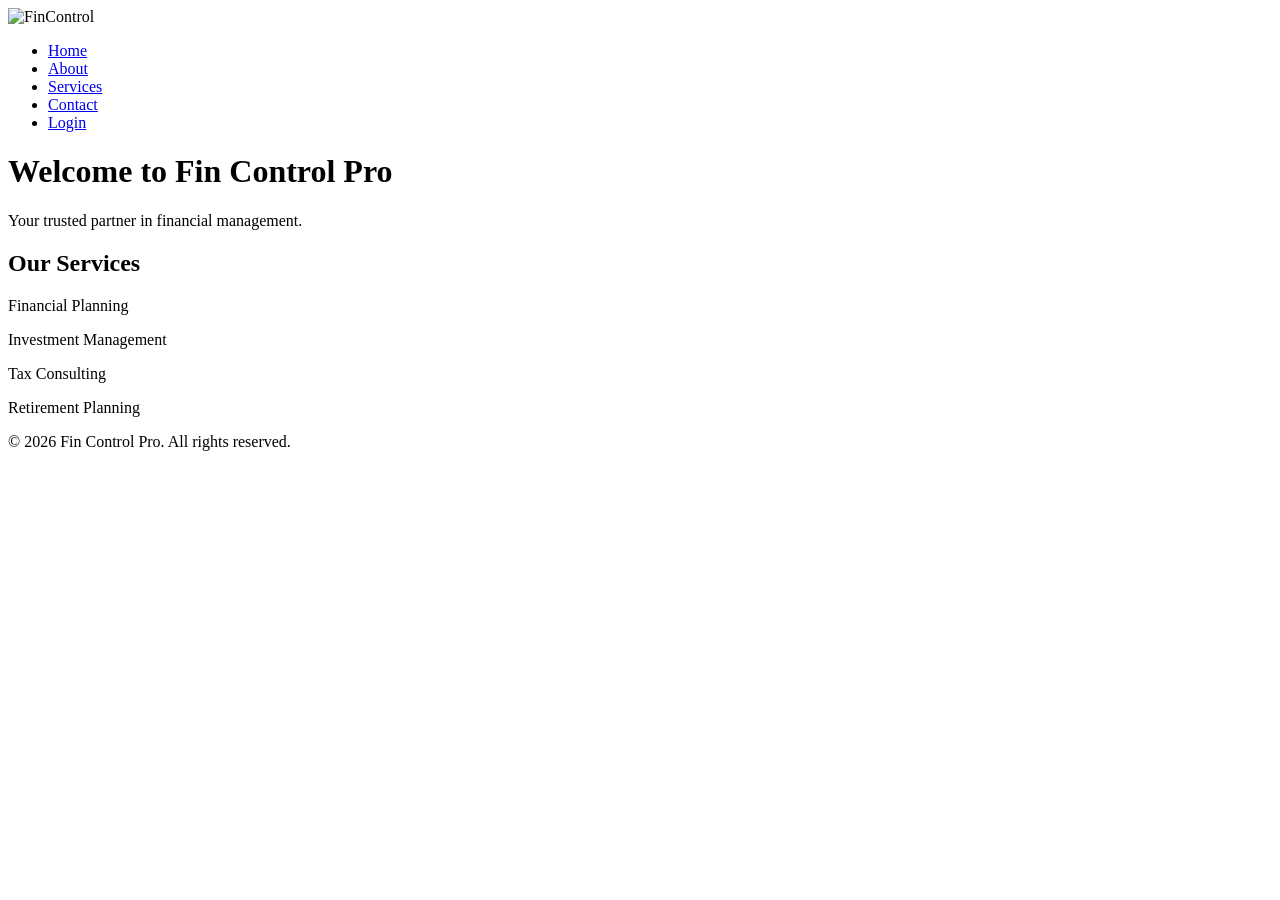
==== index.html @ 5b67cf4e "Add files via upload" ====
<!DOCTYPE html>
<html lang="en">
<head>
    <meta charset="UTF-8">
    <meta name="viewport" content="width=device-width, initial-scale=1.0">
    <title>Fin Control Pro</title>
    <link rel="icon" href="img/favicon2removebg.png" type="image/png">
    <link rel="stylesheet" href="css/estilos.css">
</head>
<body>
    <nav>
        <div class="logo"><img src="img/FINANCONTROL.png" alt="FinControl"></div>
        <ul>
            <li><a href="index.html">Home</a></li>
            <li><a href="about.html">About</a></li>
            <li><a href="services.html">Services</a></li>
            <li><a href="contact.html">Contact</a></li>
            <li><a href="pages/login.html">Login</a></li>
        </ul>
    </nav>
    <header>
        <h1>Welcome to Fin Control Pro</h1>
        <p>Your trusted partner in financial management.</p>
    </header>
    <section>
        <h2>Our Services</h2>
        <div class="carrusel">

            <div class="servicio">
                <p>Financial Planning</p>
            </div>
            <div class="servicio">    
                <p>Investment Management</p>
            </div>
            <div class="servicio">
                <p>Tax Consulting</p>
            </div>
            <div class="servicio">
                <p>Retirement Planning</p>
            </div>
        </div>
    </section>

    <footer>
        <p>&copy; 2026 Fin Control Pro. All rights reserved.</p>
    </footer>
</body>
</html>
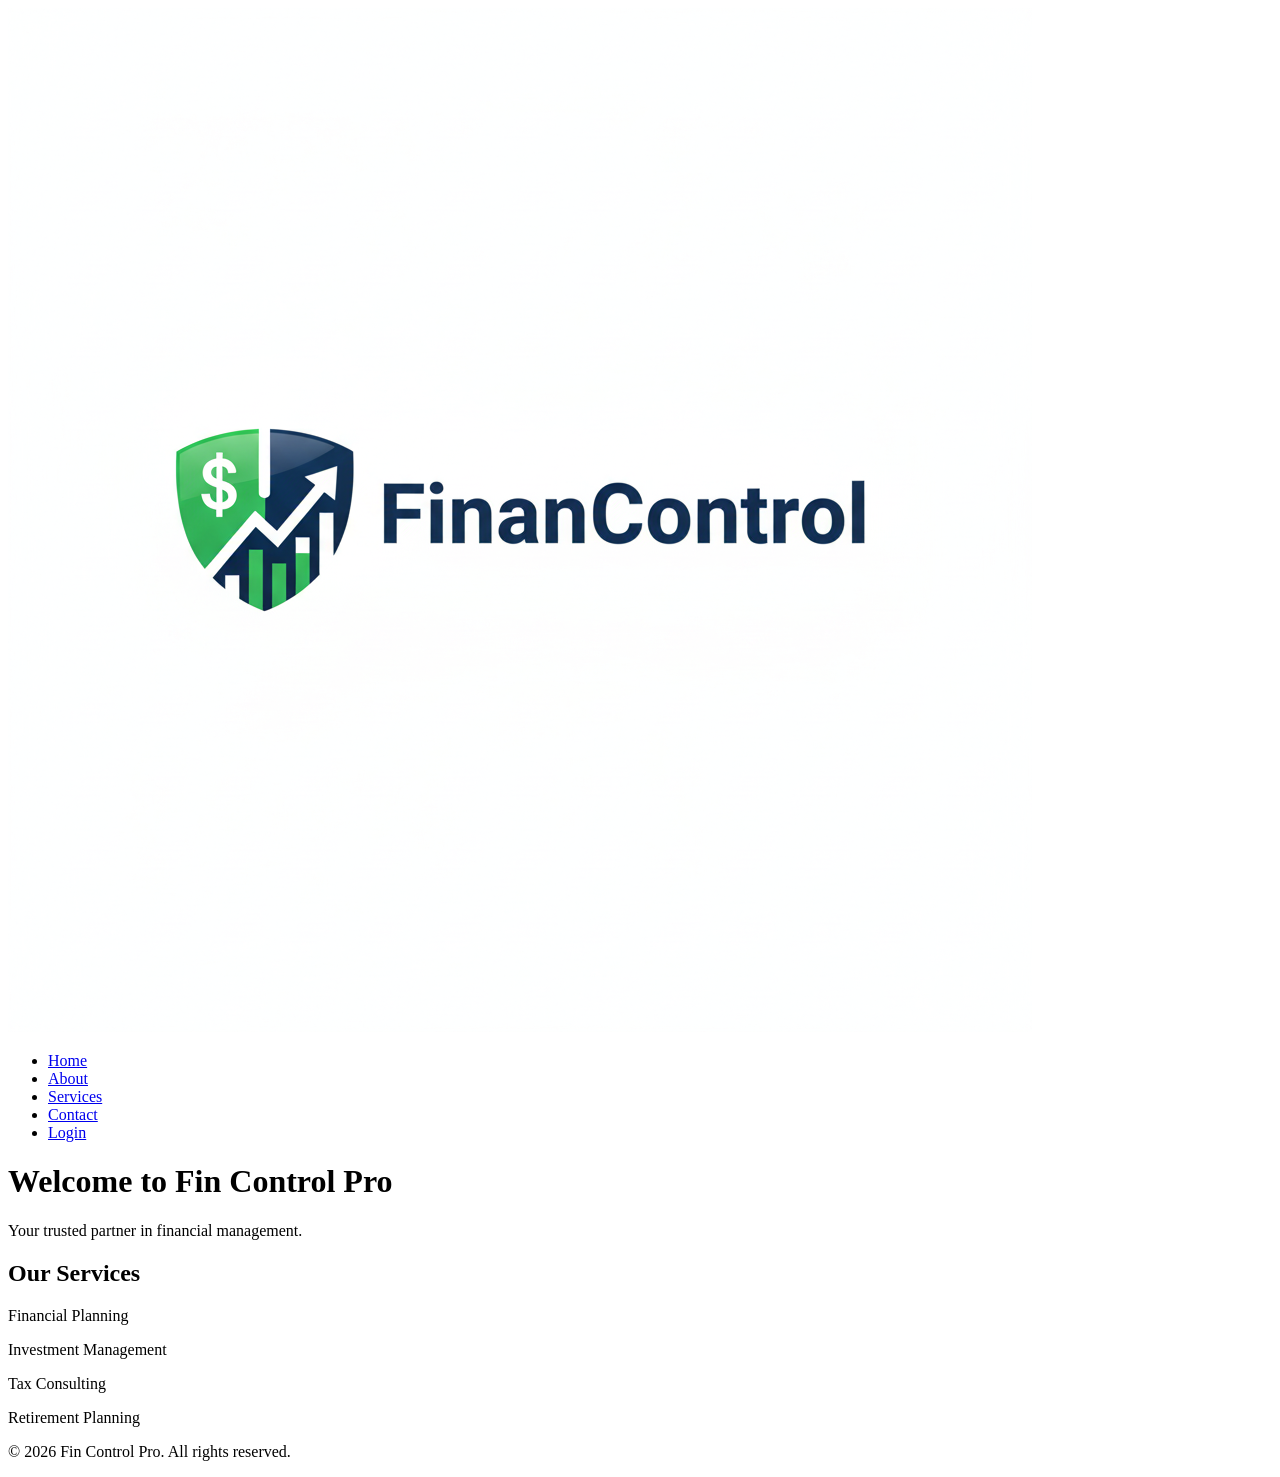
==== commit a3d69b26: "Update index.html" ====
--- a/index.html
+++ b/index.html
@@ -8,11 +8,11 @@
     <link rel="stylesheet" href="css/estilos.css">
 </head>
 <body>
-    <nav>
-        <div class="logo"><img src="img/FINANCONTROL.png" alt="FinControl"></div>
+    <nav> 
+        <div class="logo"><img src="FINANCONTROL.png" alt="FinControl"></div>
         <ul>
             <li><a href="index.html">Home</a></li>
-            <li><a href="about.html">About</a></li>
+            <li><a href="register.html">About</a></li>
             <li><a href="services.html">Services</a></li>
             <li><a href="contact.html">Contact</a></li>
             <li><a href="pages/login.html">Login</a></li>
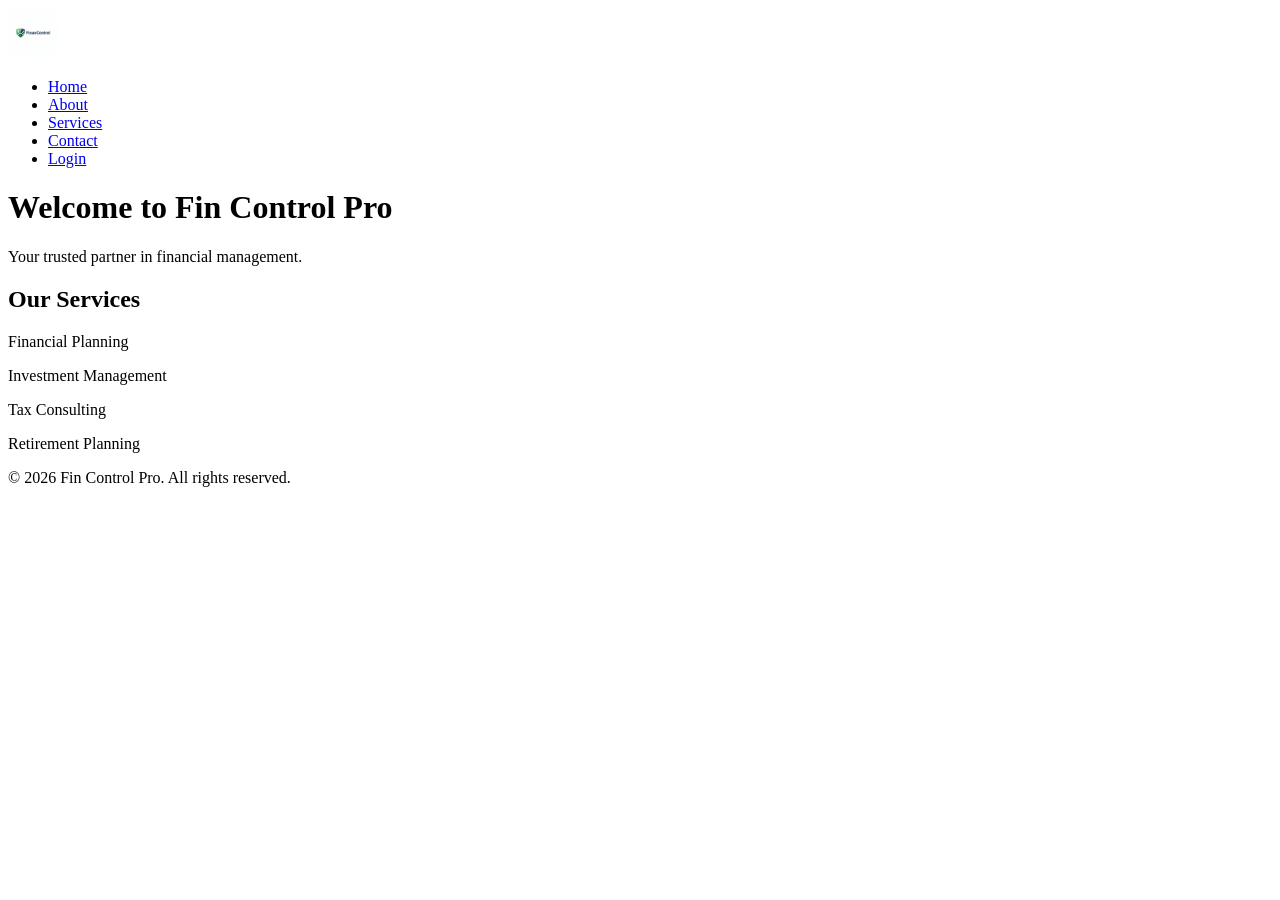
==== commit 45faa961: "Update index.html" ====
--- a/index.html
+++ b/index.html
@@ -9,13 +9,13 @@
 </head>
 <body>
     <nav> 
-        <div class="logo"><img src="FINANCONTROL.png" alt="FinControl"></div>
+        <div class="logo"><img src="FINANCONTROL.png" alt="FinControl"width="50"></div>
         <ul>
             <li><a href="index.html">Home</a></li>
             <li><a href="register.html">About</a></li>
             <li><a href="services.html">Services</a></li>
             <li><a href="contact.html">Contact</a></li>
-            <li><a href="pages/login.html">Login</a></li>
+            <li><a href="login.html">Login</a></li>
         </ul>
     </nav>
     <header>
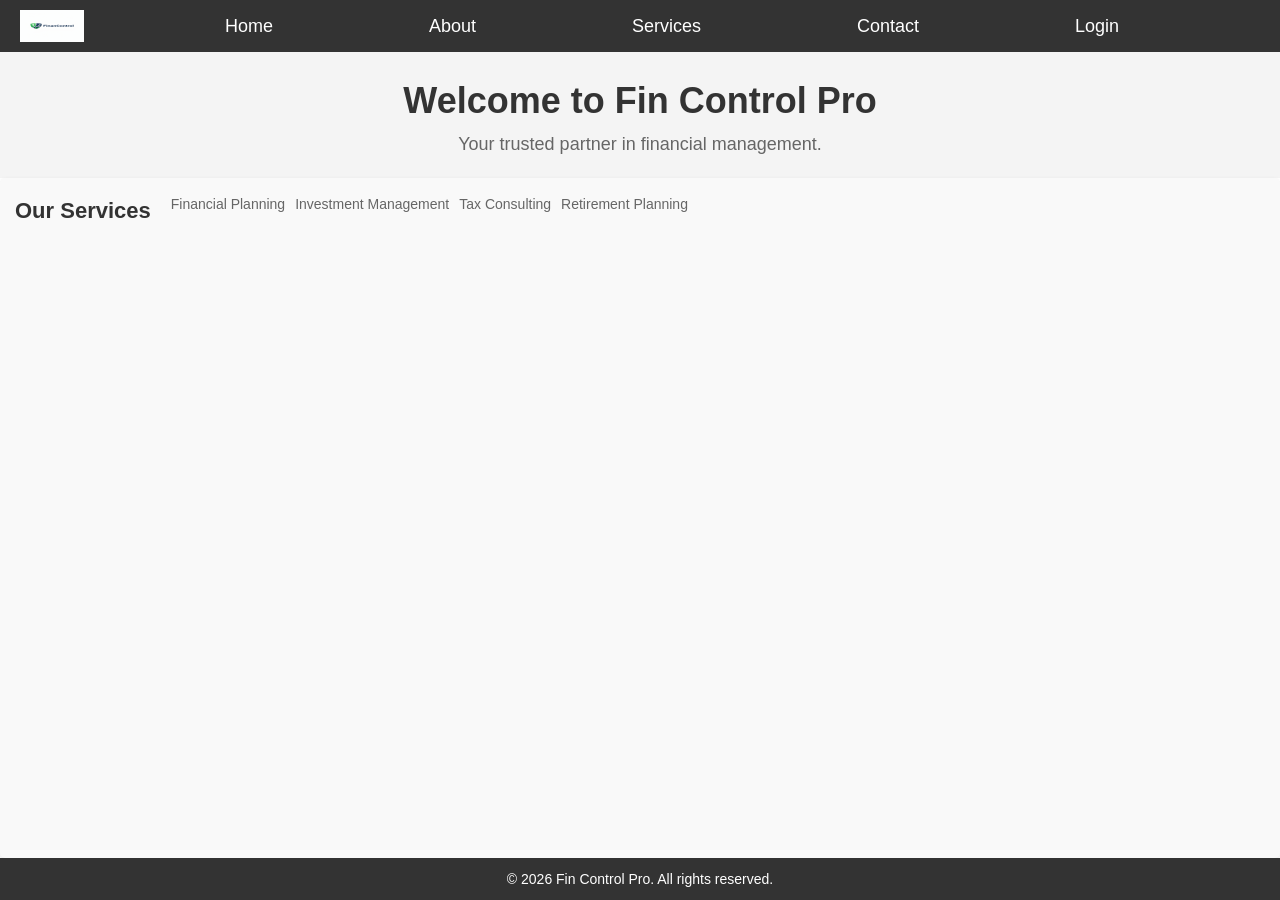
==== commit edcc3bac: "Update index.html" ====
--- a/index.html
+++ b/index.html
@@ -5,11 +5,12 @@
     <meta name="viewport" content="width=device-width, initial-scale=1.0">
     <title>Fin Control Pro</title>
     <link rel="icon" href="img/favicon2removebg.png" type="image/png">
-    <link rel="stylesheet" href="css/estilos.css">
+    <link rel="stylesheet" href="estilos.css">
+    
 </head>
 <body>
     <nav> 
-        <div class="logo"><img src="FINANCONTROL.png" alt="FinControl"width="50"></div>
+        <div class="logo"><img src="FINANCONTROL.png" alt="FinControl"></div>
         <ul>
             <li><a href="index.html">Home</a></li>
             <li><a href="register.html">About</a></li>
--- a/estilos.css
+++ b/estilos.css
@@ -0,0 +1,163 @@
+* {
+     box-sizing: border-box;
+    margin: 0;
+    padding: 0;
+}
+
+
+body{
+    font-family: Arial, sans-serif;
+    line-height: 1.6;
+    background-color: #fff;
+    color: #333;
+    display: flex;
+    flex-direction: column;
+    min-height: 100vh;
+}
+
+
+
+nav{
+    display: flex;
+    flex-wrap: wrap;
+    justify-content: start;
+    align-items: center;
+    background-color: #333;
+    padding: 10px 20px;
+    width: 100%;
+    box-sizing: border-box;
+}
+nav .logo{
+    flex: 0;
+}
+nav .logo img{
+    width: 4rem;
+    height: 2rem;
+    display: block;
+    margin:auto;
+    left: auto;
+}
+
+nav ul{
+    list-style: none;
+    display: flex;
+        flex-wrap: wrap;
+        justify-content: space-evenly;
+        flex: 1;    
+}
+nav ul li{
+    flex-wrap: wrap;
+    justify-content: space-evenly;
+}
+nav ul li a{
+    color: #fff;
+    text-decoration: none;
+    padding: 10px 15px;
+    font-size: 18px;
+}
+nav .menu a:hover{
+    color: #ddd;
+}
+
+header{
+    background-color: #f4f4f4;
+    padding: 20px;
+    text-align: center;
+}
+header h1{
+    font-size: 36px;
+    color: #333;
+}
+header p{
+    font-size: 18px;
+    color: #666;
+}
+
+section{
+    padding: 20px;
+}
+section h2{
+    font-size: 28px;
+    color: #333;
+    margin-bottom: 10px;
+}
+section p{
+    font-size: 16px;
+    color: #666;
+    margin-bottom: 20px;
+}
+
+section {
+    display: flex;
+    flex-wrap: wrap;
+    gap: 20px;
+}
+section {
+    flex: 1;
+    min-width: 250px;
+    background-color: #f9f9f9;
+    padding: 15px;
+    border-radius: 5px;
+    box-shadow: 0 2px 5px rgba(0,0,0,0.1);
+}
+section h2{
+    font-size: 22px;
+    color: #333;
+    margin-bottom: 10px;
+}
+section  p{
+    font-size: 14px;
+    color: #666;
+}
+
+section .carrusel{
+    display: flex;
+    overflow-x: auto;
+    gap: 10px;
+}
+section .carrusel img{
+    width: 100%;
+    max-width: 300px;
+    height: auto;
+    border-radius: 5px;
+    flex-shrink: 0;
+}
+
+section .servicios{
+    display: flex;
+    flex-wrap: wrap;
+    gap: 20px;
+    width: 25%;
+    border: #333 solid 1px;
+    radius: 5px;
+}
+
+section .servicios .servicio{
+    flex: 1;
+    min-width: 200px;
+    background-color: #f9f9f9;
+    padding: 15px;
+    border-radius: 5px;
+    box-shadow: 0 2px 5px rgba(0,0,0,0.1);
+}
+section .servicios .servicio h3{
+    font-size: 18px;
+    color: #333;
+    margin-bottom: 10px;
+}
+section .servicios .servicio p{
+    font-size: 14px;
+    color: #666;
+}
+
+
+
+footer{
+    background-color: #333;
+    color: #fff;
+    text-align: center;
+    padding: 10px 0;
+}
+footer p{
+    font-size: 14px;
+}
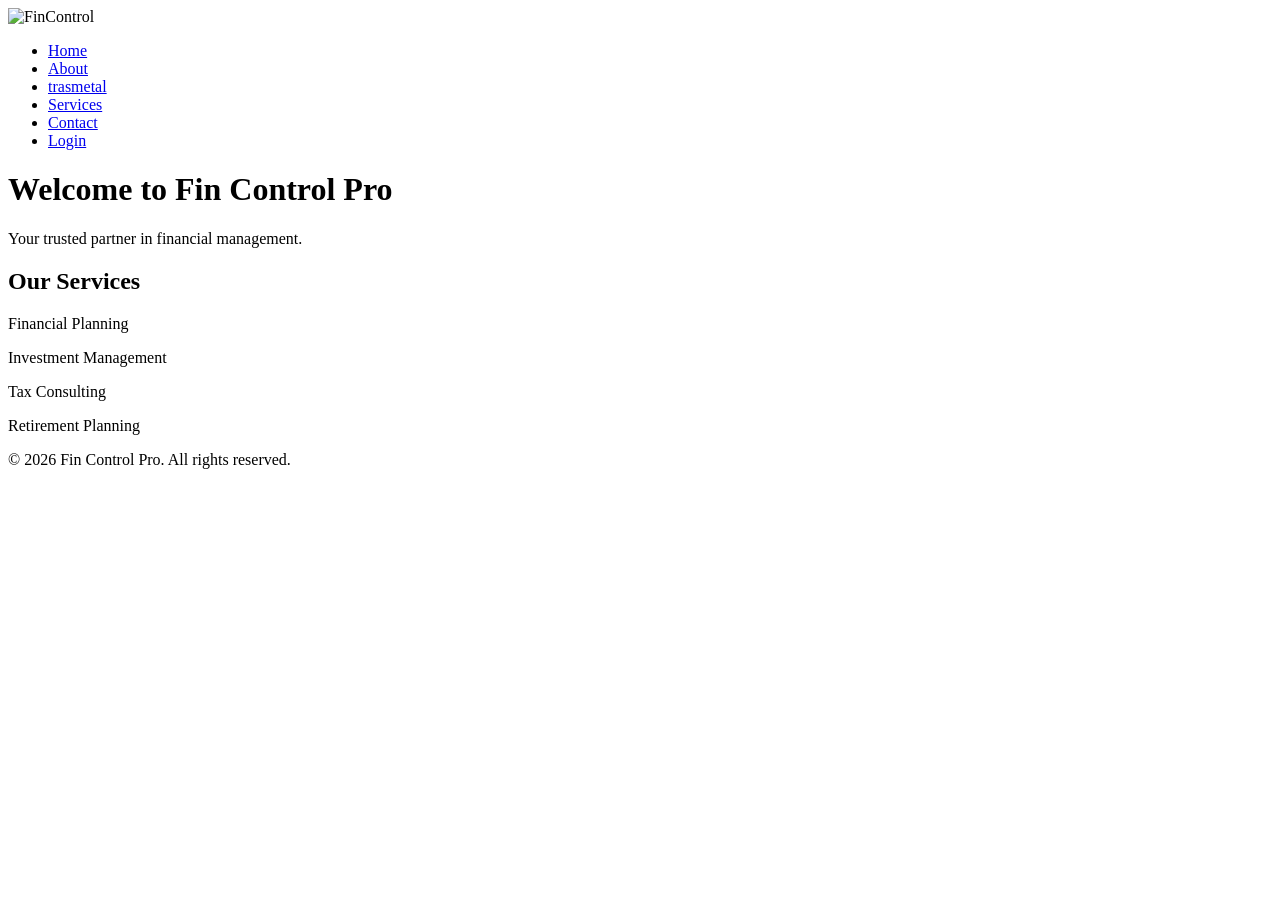
==== commit da593a43: "Add files via upload" ====
--- a/index.html
+++ b/index.html
@@ -5,18 +5,19 @@
     <meta name="viewport" content="width=device-width, initial-scale=1.0">
     <title>Fin Control Pro</title>
     <link rel="icon" href="img/favicon2removebg.png" type="image/png">
-    <link rel="stylesheet" href="estilos.css">
-    
+    <link rel="stylesheet" href="css/navbar.css">
+    <link rel="stylesheet" href="css/estilos.css">
 </head>
 <body>
-    <nav> 
-        <div class="logo"><img src="FINANCONTROL.png" alt="FinControl"></div>
+    <nav>
+        <div class="logo"><img src="img/FINANCONTROL.png" alt="FinControl"></div>
         <ul>
             <li><a href="index.html">Home</a></li>
-            <li><a href="register.html">About</a></li>
+            <li><a href="about.html">About</a></li>
+            <li><a href="dashboard.html">trasmetal</a></li>
             <li><a href="services.html">Services</a></li>
             <li><a href="contact.html">Contact</a></li>
-            <li><a href="login.html">Login</a></li>
+            <li><a href="pages/login.html">Login</a></li>
         </ul>
     </nav>
     <header>
